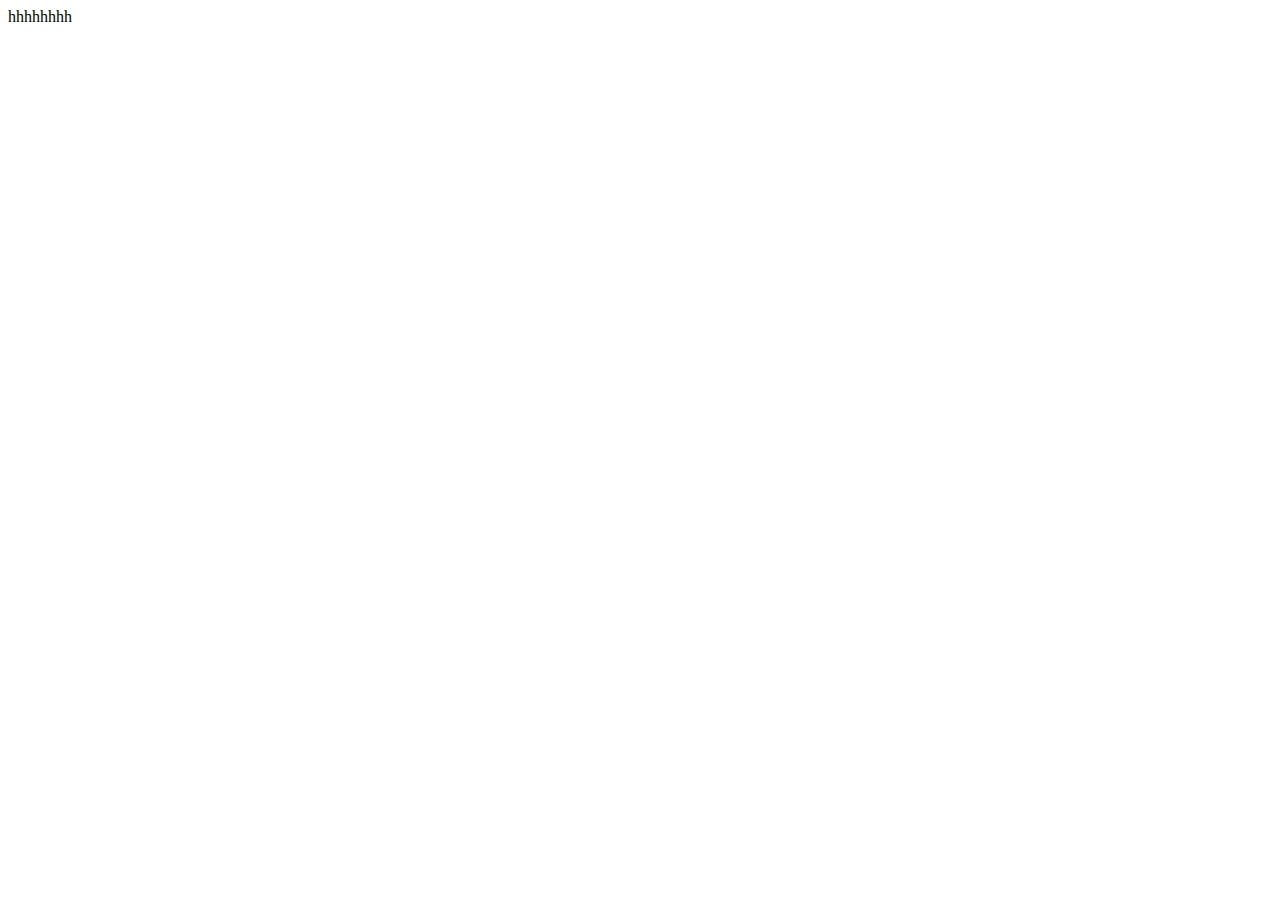
==== home/index.html @ 5e412d01 "login部分完成" ====
<!DOCTYPE html>
<html lang="en">

<head>
    <meta charset="UTF-8">
    <meta name="viewport" content="width=device-width, initial-scale=1.0">
    <title>主页面</title>
</head>

<body>
    hhhhhhhh
</body>

</html>
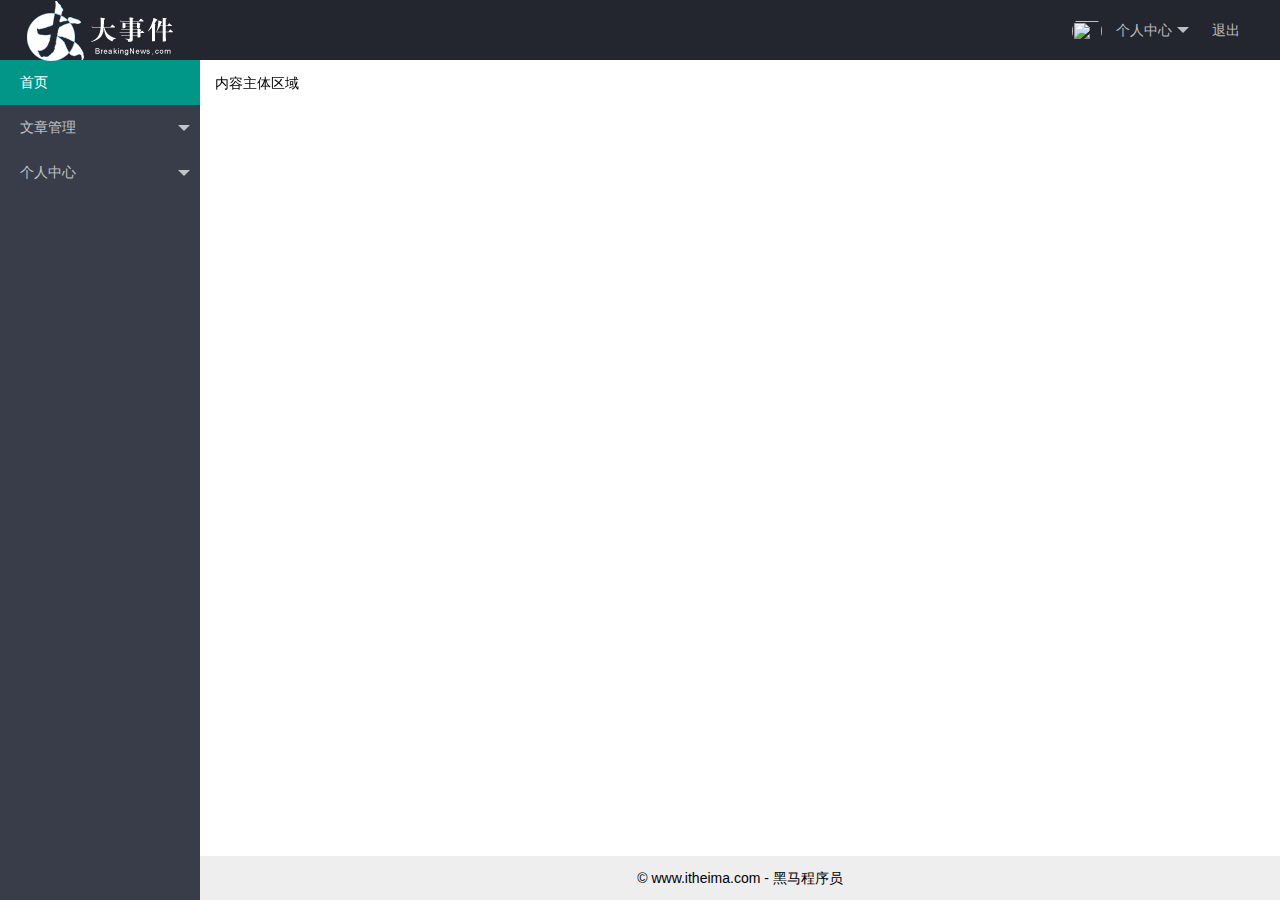
==== commit 9f8eaae3: "index部分完成一半" ====
--- a/home/index.html
+++ b/home/index.html
@@ -1,14 +1,79 @@
 <!DOCTYPE html>
-<html lang="en">
+<html>
 
 <head>
-    <meta charset="UTF-8">
-    <meta name="viewport" content="width=device-width, initial-scale=1.0">
-    <title>主页面</title>
+    <meta charset="utf-8">
+    <meta name="viewport" content="width=device-width, initial-scale=1, maximum-scale=1">
+    <title>主页</title>
+    <link rel="stylesheet" href="/assets/lib/layui/css/layui.css">
+    <link rel="stylesheet" href="/assets/css/index.css">
 </head>
 
-<body>
-    hhhhhhhh
+<body class="layui-layout-body">
+    <div class="layui-layout layui-layout-admin">
+        <div class="layui-header">
+            <div class="layui-logo">
+                <img src="/assets/images/logo.png">
+            </div>
+            <!-- 头部区域（可配合layui已有的水平导航） -->
+            <ul class="layui-nav layui-layout-right">
+                <li class="layui-nav-item">
+                    <a href="javascript:;">
+                        <img src="http://t.cn/RCzsdCq" class="layui-nav-img"> 个人中心
+                    </a>
+                    <dl class="layui-nav-child">
+                        <dd><a href="">基本资料</a></dd>
+                        <dd><a href="">更换头像</a></dd>
+                        <dd><a href="">重置密码</a></dd>
+                    </dl>
+                </li>
+                <li class="layui-nav-item"><a href="">退出</a></li>
+            </ul>
+        </div>
+
+        <div class="layui-side layui-bg-black">
+            <div class="layui-side-scroll">
+                <!-- 左侧导航区域（可配合layui已有的垂直导航） -->
+                <ul class="layui-nav layui-nav-tree" lay-filter="test" lay-shrink="all">
+                    <li class="layui-nav-item layui-this"><a href="javascript:;">首页</a></li>
+                    <li class="layui-nav-item">
+                        <a class="" href="javascript:;">文章管理</a>
+                        <dl class="layui-nav-child">
+                            <dd><a href="javascript:;">文章类别</a></dd>
+                            <dd><a href="javascript:;">文章列表</a></dd>
+                            <dd><a href="javascript:;">发表文章</a></dd>
+                        </dl>
+                    </li>
+                    <li class="layui-nav-item">
+                        <a href="javascript:;">个人中心</a>
+                        <dl class="layui-nav-child">
+                            <dd><a href="javascript:;">基本资料</a></dd>
+                            <dd><a href="javascript:;">更换头像</a></dd>
+                            <dd><a href="javascript:;">重置密码</a></dd>
+                        </dl>
+                    </li>
+                </ul>
+            </div>
+        </div>
+
+        <div class="layui-body">
+            <!-- 内容主体区域 -->
+            <div style="padding: 15px;">内容主体区域</div>
+        </div>
+
+        <div class="layui-footer textCenter">
+            <!-- 底部固定区域 -->
+            © www.itheima.com - 黑马程序员
+        </div>
+    </div>
+    <script src="/assets/lib/layui/layui.all.js"></script>
+    <script>
+        //JavaScript代码区域
+        layui.use('element', function() {
+            var element = layui.element;
+
+        });
+    </script>
 </body>
 
 </html>--- a/assets/lib/layui/css/layui.css
+++ b/assets/lib/layui/css/layui.css
@@ -0,0 +1,2 @@
+/** layui-v2.5.6 MIT License By https://www.layui.com */
+ .layui-inline,img{display:inline-block;vertical-align:middle}h1,h2,h3,h4,h5,h6{font-weight:400}.layui-edge,.layui-header,.layui-inline,.layui-main{position:relative}.layui-body,.layui-edge,.layui-elip{overflow:hidden}.layui-btn,.layui-edge,.layui-inline,img{vertical-align:middle}.layui-btn,.layui-disabled,.layui-icon,.layui-unselect{-moz-user-select:none;-webkit-user-select:none;-ms-user-select:none}.layui-elip,.layui-form-checkbox span,.layui-form-pane .layui-form-label{text-overflow:ellipsis;white-space:nowrap}.layui-breadcrumb,.layui-tree-btnGroup{visibility:hidden}blockquote,body,button,dd,div,dl,dt,form,h1,h2,h3,h4,h5,h6,input,li,ol,p,pre,td,textarea,th,ul{margin:0;padding:0;-webkit-tap-highlight-color:rgba(0,0,0,0)}a:active,a:hover{outline:0}img{border:none}li{list-style:none}table{border-collapse:collapse;border-spacing:0}h4,h5,h6{font-size:100%}button,input,optgroup,option,select,textarea{font-family:inherit;font-size:inherit;font-style:inherit;font-weight:inherit;outline:0}pre{white-space:pre-wrap;white-space:-moz-pre-wrap;white-space:-pre-wrap;white-space:-o-pre-wrap;word-wrap:break-word}body{line-height:24px;font:14px Helvetica Neue,Helvetica,PingFang SC,Tahoma,Arial,sans-serif}hr{height:1px;margin:10px 0;border:0;clear:both}a{color:#333;text-decoration:none}a:hover{color:#777}a cite{font-style:normal;*cursor:pointer}.layui-border-box,.layui-border-box *{box-sizing:border-box}.layui-box,.layui-box *{box-sizing:content-box}.layui-clear{clear:both;*zoom:1}.layui-clear:after{content:'\20';clear:both;*zoom:1;display:block;height:0}.layui-inline{*display:inline;*zoom:1}.layui-edge{display:inline-block;width:0;height:0;border-width:6px;border-style:dashed;border-color:transparent}.layui-edge-top{top:-4px;border-bottom-color:#999;border-bottom-style:solid}.layui-edge-right{border-left-color:#999;border-left-style:solid}.layui-edge-bottom{top:2px;border-top-color:#999;border-top-style:solid}.layui-edge-left{border-right-color:#999;border-right-style:solid}.layui-disabled,.layui-disabled:hover{color:#d2d2d2!important;cursor:not-allowed!important}.layui-circle{border-radius:100%}.layui-show{display:block!important}.layui-hide{display:none!important}@font-face{font-family:layui-icon;src:url(../font/iconfont.eot?v=256);src:url(../font/iconfont.eot?v=256#iefix) format('embedded-opentype'),url(../font/iconfont.woff2?v=256) format('woff2'),url(../font/iconfont.woff?v=256) format('woff'),url(../font/iconfont.ttf?v=256) format('truetype'),url(../font/iconfont.svg?v=256#layui-icon) format('svg')}.layui-icon{font-family:layui-icon!important;font-size:16px;font-style:normal;-webkit-font-smoothing:antialiased;-moz-osx-font-smoothing:grayscale}.layui-icon-reply-fill:before{content:"\e611"}.layui-icon-set-fill:before{content:"\e614"}.layui-icon-menu-fill:before{content:"\e60f"}.layui-icon-search:before{content:"\e615"}.layui-icon-share:before{content:"\e641"}.layui-icon-set-sm:before{content:"\e620"}.layui-icon-engine:before{content:"\e628"}.layui-icon-close:before{content:"\1006"}.layui-icon-close-fill:before{content:"\1007"}.layui-icon-chart-screen:before{content:"\e629"}.layui-icon-star:before{content:"\e600"}.layui-icon-circle-dot:before{content:"\e617"}.layui-icon-chat:before{content:"\e606"}.layui-icon-release:before{content:"\e609"}.layui-icon-list:before{content:"\e60a"}.layui-icon-chart:before{content:"\e62c"}.layui-icon-ok-circle:before{content:"\1005"}.layui-icon-layim-theme:before{content:"\e61b"}.layui-icon-table:before{content:"\e62d"}.layui-icon-right:before{content:"\e602"}.layui-icon-left:before{content:"\e603"}.layui-icon-cart-simple:before{content:"\e698"}.layui-icon-face-cry:before{content:"\e69c"}.layui-icon-face-smile:before{content:"\e6af"}.layui-icon-survey:before{content:"\e6b2"}.layui-icon-tree:before{content:"\e62e"}.layui-icon-ie:before{content:"\e7bb"}.layui-icon-upload-circle:before{content:"\e62f"}.layui-icon-add-circle:before{content:"\e61f"}.layui-icon-download-circle:before{content:"\e601"}.layui-icon-templeate-1:before{content:"\e630"}.layui-icon-util:before{content:"\e631"}.layui-icon-face-surprised:before{content:"\e664"}.layui-icon-edit:before{content:"\e642"}.layui-icon-speaker:before{content:"\e645"}.layui-icon-down:before{content:"\e61a"}.layui-icon-file:before{content:"\e621"}.layui-icon-layouts:before{content:"\e632"}.layui-icon-rate-half:before{content:"\e6c9"}.layui-icon-add-circle-fine:before{content:"\e608"}.layui-icon-prev-circle:before{content:"\e633"}.layui-icon-read:before{content:"\e705"}.layui-icon-404:before{content:"\e61c"}.layui-icon-carousel:before{content:"\e634"}.layui-icon-help:before{content:"\e607"}.layui-icon-code-circle:before{content:"\e635"}.layui-icon-windows:before{content:"\e67f"}.layui-icon-water:before{content:"\e636"}.layui-icon-username:before{content:"\e66f"}.layui-icon-find-fill:before{content:"\e670"}.layui-icon-about:before{content:"\e60b"}.layui-icon-location:before{content:"\e715"}.layui-icon-up:before{content:"\e619"}.layui-icon-pause:before{content:"\e651"}.layui-icon-date:before{content:"\e637"}.layui-icon-layim-uploadfile:before{content:"\e61d"}.layui-icon-delete:before{content:"\e640"}.layui-icon-play:before{content:"\e652"}.layui-icon-top:before{content:"\e604"}.layui-icon-firefox:before{content:"\e686"}.layui-icon-friends:before{content:"\e612"}.layui-icon-refresh-3:before{content:"\e9aa"}.layui-icon-ok:before{content:"\e605"}.layui-icon-layer:before{content:"\e638"}.layui-icon-face-smile-fine:before{content:"\e60c"}.layui-icon-dollar:before{content:"\e659"}.layui-icon-group:before{content:"\e613"}.layui-icon-layim-download:before{content:"\e61e"}.layui-icon-picture-fine:before{content:"\e60d"}.layui-icon-link:before{content:"\e64c"}.layui-icon-diamond:before{content:"\e735"}.layui-icon-log:before{content:"\e60e"}.layui-icon-key:before{content:"\e683"}.layui-icon-rate-solid:before{content:"\e67a"}.layui-icon-fonts-del:before{content:"\e64f"}.layui-icon-unlink:before{content:"\e64d"}.layui-icon-fonts-clear:before{content:"\e639"}.layui-icon-triangle-r:before{content:"\e623"}.layui-icon-circle:before{content:"\e63f"}.layui-icon-radio:before{content:"\e643"}.layui-icon-align-center:before{content:"\e647"}.layui-icon-align-right:before{content:"\e648"}.layui-icon-align-left:before{content:"\e649"}.layui-icon-loading-1:before{content:"\e63e"}.layui-icon-return:before{content:"\e65c"}.layui-icon-fonts-strong:before{content:"\e62b"}.layui-icon-upload:before{content:"\e67c"}.layui-icon-dialogue:before{content:"\e63a"}.layui-icon-video:before{content:"\e6ed"}.layui-icon-headset:before{content:"\e6fc"}.layui-icon-cellphone-fine:before{content:"\e63b"}.layui-icon-add-1:before{content:"\e654"}.layui-icon-face-smile-b:before{content:"\e650"}.layui-icon-fonts-html:before{content:"\e64b"}.layui-icon-screen-full:before{content:"\e622"}.layui-icon-form:before{content:"\e63c"}.layui-icon-cart:before{content:"\e657"}.layui-icon-camera-fill:before{content:"\e65d"}.layui-icon-tabs:before{content:"\e62a"}.layui-icon-heart-fill:before{content:"\e68f"}.layui-icon-fonts-code:before{content:"\e64e"}.layui-icon-ios:before{content:"\e680"}.layui-icon-at:before{content:"\e687"}.layui-icon-fire:before{content:"\e756"}.layui-icon-set:before{content:"\e716"}.layui-icon-fonts-u:before{content:"\e646"}.layui-icon-triangle-d:before{content:"\e625"}.layui-icon-tips:before{content:"\e702"}.layui-icon-picture:before{content:"\e64a"}.layui-icon-more-vertical:before{content:"\e671"}.layui-icon-bluetooth:before{content:"\e689"}.layui-icon-flag:before{content:"\e66c"}.layui-icon-loading:before{content:"\e63d"}.layui-icon-fonts-i:before{content:"\e644"}.layui-icon-refresh-1:before{content:"\e666"}.layui-icon-rmb:before{content:"\e65e"}.layui-icon-addition:before{content:"\e624"}.layui-icon-home:before{content:"\e68e"}.layui-icon-time:before{content:"\e68d"}.layui-icon-user:before{content:"\e770"}.layui-icon-notice:before{content:"\e667"}.layui-icon-chrome:before{content:"\e68a"}.layui-icon-edge:before{content:"\e68b"}.layui-icon-login-weibo:before{content:"\e675"}.layui-icon-voice:before{content:"\e688"}.layui-icon-upload-drag:before{content:"\e681"}.layui-icon-login-qq:before{content:"\e676"}.layui-icon-snowflake:before{content:"\e6b1"}.layui-icon-heart:before{content:"\e68c"}.layui-icon-logout:before{content:"\e682"}.layui-icon-file-b:before{content:"\e655"}.layui-icon-template:before{content:"\e663"}.layui-icon-transfer:before{content:"\e691"}.layui-icon-auz:before{content:"\e672"}.layui-icon-console:before{content:"\e665"}.layui-icon-app:before{content:"\e653"}.layui-icon-prev:before{content:"\e65a"}.layui-icon-website:before{content:"\e7ae"}.layui-icon-next:before{content:"\e65b"}.layui-icon-component:before{content:"\e857"}.layui-icon-android:before{content:"\e684"}.layui-icon-more:before{content:"\e65f"}.layui-icon-login-wechat:before{content:"\e677"}.layui-icon-shrink-right:before{content:"\e668"}.layui-icon-spread-left:before{content:"\e66b"}.layui-icon-camera:before{content:"\e660"}.layui-icon-note:before{content:"\e66e"}.layui-icon-refresh:before{content:"\e669"}.layui-icon-female:before{content:"\e661"}.layui-icon-male:before{content:"\e662"}.layui-icon-screen-restore:before{content:"\e758"}.layui-icon-password:before{content:"\e673"}.layui-icon-senior:before{content:"\e674"}.layui-icon-theme:before{content:"\e66a"}.layui-icon-tread:before{content:"\e6c5"}.layui-icon-praise:before{content:"\e6c6"}.layui-icon-star-fill:before{content:"\e658"}.layui-icon-rate:before{content:"\e67b"}.layui-icon-template-1:before{content:"\e656"}.layui-icon-vercode:before{content:"\e679"}.layui-icon-service:before{content:"\e626"}.layui-icon-cellphone:before{content:"\e678"}.layui-icon-print:before{content:"\e66d"}.layui-icon-cols:before{content:"\e610"}.layui-icon-wifi:before{content:"\e7e0"}.layui-icon-export:before{content:"\e67d"}.layui-icon-rss:before{content:"\e808"}.layui-icon-slider:before{content:"\e714"}.layui-icon-email:before{content:"\e618"}.layui-icon-subtraction:before{content:"\e67e"}.layui-icon-mike:before{content:"\e6dc"}.layui-icon-light:before{content:"\e748"}.layui-icon-gift:before{content:"\e627"}.layui-icon-mute:before{content:"\e685"}.layui-icon-reduce-circle:before{content:"\e616"}.layui-icon-music:before{content:"\e690"}.layui-main{width:1140px;margin:0 auto}.layui-header{z-index:1000;height:60px}.layui-header a:hover{transition:all .5s;-webkit-transition:all .5s}.layui-side{position:fixed;left:0;top:0;bottom:0;z-index:999;width:200px;overflow-x:hidden}.layui-side-scroll{position:relative;width:220px;height:100%;overflow-x:hidden}.layui-body{position:absolute;left:200px;right:0;top:0;bottom:0;z-index:998;width:auto;overflow-y:auto;box-sizing:border-box}.layui-layout-body{overflow:hidden}.layui-layout-admin .layui-header{background-color:#23262E}.layui-layout-admin .layui-side{top:60px;width:200px;overflow-x:hidden}.layui-layout-admin .layui-body{position:fixed;top:60px;bottom:44px}.layui-layout-admin .layui-main{width:auto;margin:0 15px}.layui-layout-admin .layui-footer{position:fixed;left:200px;right:0;bottom:0;height:44px;line-height:44px;padding:0 15px;background-color:#eee}.layui-layout-admin .layui-logo{position:absolute;left:0;top:0;width:200px;height:100%;line-height:60px;text-align:center;color:#009688;font-size:16px}.layui-layout-admin .layui-header .layui-nav{background:0 0}.layui-layout-left{position:absolute!important;left:200px;top:0}.layui-layout-right{position:absolute!important;right:0;top:0}.layui-container{position:relative;margin:0 auto;padding:0 15px;box-sizing:border-box}.layui-fluid{position:relative;margin:0 auto;padding:0 15px}.layui-row:after,.layui-row:before{content:'';display:block;clear:both}.layui-col-lg1,.layui-col-lg10,.layui-col-lg11,.layui-col-lg12,.layui-col-lg2,.layui-col-lg3,.layui-col-lg4,.layui-col-lg5,.layui-col-lg6,.layui-col-lg7,.layui-col-lg8,.layui-col-lg9,.layui-col-md1,.layui-col-md10,.layui-col-md11,.layui-col-md12,.layui-col-md2,.layui-col-md3,.layui-col-md4,.layui-col-md5,.layui-col-md6,.layui-col-md7,.layui-col-md8,.layui-col-md9,.layui-col-sm1,.layui-col-sm10,.layui-col-sm11,.layui-col-sm12,.layui-col-sm2,.layui-col-sm3,.layui-col-sm4,.layui-col-sm5,.layui-col-sm6,.layui-col-sm7,.layui-col-sm8,.layui-col-sm9,.layui-col-xs1,.layui-col-xs10,.layui-col-xs11,.layui-col-xs12,.layui-col-xs2,.layui-col-xs3,.layui-col-xs4,.layui-col-xs5,.layui-col-xs6,.layui-col-xs7,.layui-col-xs8,.layui-col-xs9{position:relative;display:block;box-sizing:border-box}.layui-col-xs1,.layui-col-xs10,.layui-col-xs11,.layui-col-xs12,.layui-col-xs2,.layui-col-xs3,.layui-col-xs4,.layui-col-xs5,.layui-col-xs6,.layui-col-xs7,.layui-col-xs8,.layui-col-xs9{float:left}.layui-col-xs1{width:8.33333333%}.layui-col-xs2{width:16.66666667%}.layui-col-xs3{width:25%}.layui-col-xs4{width:33.33333333%}.layui-col-xs5{width:41.66666667%}.layui-col-xs6{width:50%}.layui-col-xs7{width:58.33333333%}.layui-col-xs8{width:66.66666667%}.layui-col-xs9{width:75%}.layui-col-xs10{width:83.33333333%}.layui-col-xs11{width:91.66666667%}.layui-col-xs12{width:100%}.layui-col-xs-offset1{margin-left:8.33333333%}.layui-col-xs-offset2{margin-left:16.66666667%}.layui-col-xs-offset3{margin-left:25%}.layui-col-xs-offset4{margin-left:33.33333333%}.layui-col-xs-offset5{margin-left:41.66666667%}.layui-col-xs-offset6{margin-left:50%}.layui-col-xs-offset7{margin-left:58.33333333%}.layui-col-xs-offset8{margin-left:66.66666667%}.layui-col-xs-offset9{margin-left:75%}.layui-col-xs-offset10{margin-left:83.33333333%}.layui-col-xs-offset11{margin-left:91.66666667%}.layui-col-xs-offset12{margin-left:100%}@media screen and (max-width:768px){.layui-hide-xs{display:none!important}.layui-show-xs-block{display:block!important}.layui-show-xs-inline{display:inline!important}.layui-show-xs-inline-block{display:inline-block!important}}@media screen and (min-width:768px){.layui-container{width:750px}.layui-hide-sm{display:none!important}.layui-show-sm-block{display:block!important}.layui-show-sm-inline{display:inline!important}.layui-show-sm-inline-block{display:inline-block!important}.layui-col-sm1,.layui-col-sm10,.layui-col-sm11,.layui-col-sm12,.layui-col-sm2,.layui-col-sm3,.layui-col-sm4,.layui-col-sm5,.layui-col-sm6,.layui-col-sm7,.layui-col-sm8,.layui-col-sm9{float:left}.layui-col-sm1{width:8.33333333%}.layui-col-sm2{width:16.66666667%}.layui-col-sm3{width:25%}.layui-col-sm4{width:33.33333333%}.layui-col-sm5{width:41.66666667%}.layui-col-sm6{width:50%}.layui-col-sm7{width:58.33333333%}.layui-col-sm8{width:66.66666667%}.layui-col-sm9{width:75%}.layui-col-sm10{width:83.33333333%}.layui-col-sm11{width:91.66666667%}.layui-col-sm12{width:100%}.layui-col-sm-offset1{margin-left:8.33333333%}.layui-col-sm-offset2{margin-left:16.66666667%}.layui-col-sm-offset3{margin-left:25%}.layui-col-sm-offset4{margin-left:33.33333333%}.layui-col-sm-offset5{margin-left:41.66666667%}.layui-col-sm-offset6{margin-left:50%}.layui-col-sm-offset7{margin-left:58.33333333%}.layui-col-sm-offset8{margin-left:66.66666667%}.layui-col-sm-offset9{margin-left:75%}.layui-col-sm-offset10{margin-left:83.33333333%}.layui-col-sm-offset11{margin-left:91.66666667%}.layui-col-sm-offset12{margin-left:100%}}@media screen and (min-width:992px){.layui-container{width:970px}.layui-hide-md{display:none!important}.layui-show-md-block{display:block!important}.layui-show-md-inline{display:inline!important}.layui-show-md-inline-block{display:inline-block!important}.layui-col-md1,.layui-col-md10,.layui-col-md11,.layui-col-md12,.layui-col-md2,.layui-col-md3,.layui-col-md4,.layui-col-md5,.layui-col-md6,.layui-col-md7,.layui-col-md8,.layui-col-md9{float:left}.layui-col-md1{width:8.33333333%}.layui-col-md2{width:16.66666667%}.layui-col-md3{width:25%}.layui-col-md4{width:33.33333333%}.layui-col-md5{width:41.66666667%}.layui-col-md6{width:50%}.layui-col-md7{width:58.33333333%}.layui-col-md8{width:66.66666667%}.layui-col-md9{width:75%}.layui-col-md10{width:83.33333333%}.layui-col-md11{width:91.66666667%}.layui-col-md12{width:100%}.layui-col-md-offset1{margin-left:8.33333333%}.layui-col-md-offset2{margin-left:16.66666667%}.layui-col-md-offset3{margin-left:25%}.layui-col-md-offset4{margin-left:33.33333333%}.layui-col-md-offset5{margin-left:41.66666667%}.layui-col-md-offset6{margin-left:50%}.layui-col-md-offset7{margin-left:58.33333333%}.layui-col-md-offset8{margin-left:66.66666667%}.layui-col-md-offset9{margin-left:75%}.layui-col-md-offset10{margin-left:83.33333333%}.layui-col-md-offset11{margin-left:91.66666667%}.layui-col-md-offset12{margin-left:100%}}@media screen and (min-width:1200px){.layui-container{width:1170px}.layui-hide-lg{display:none!important}.layui-show-lg-block{display:block!important}.layui-show-lg-inline{display:inline!important}.layui-show-lg-inline-block{display:inline-block!important}.layui-col-lg1,.layui-col-lg10,.layui-col-lg11,.layui-col-lg12,.layui-col-lg2,.layui-col-lg3,.layui-col-lg4,.layui-col-lg5,.layui-col-lg6,.layui-col-lg7,.layui-col-lg8,.layui-col-lg9{float:left}.layui-col-lg1{width:8.33333333%}.layui-col-lg2{width:16.66666667%}.layui-col-lg3{width:25%}.layui-col-lg4{width:33.33333333%}.layui-col-lg5{width:41.66666667%}.layui-col-lg6{width:50%}.layui-col-lg7{width:58.33333333%}.layui-col-lg8{width:66.66666667%}.layui-col-lg9{width:75%}.layui-col-lg10{width:83.33333333%}.layui-col-lg11{width:91.66666667%}.layui-col-lg12{width:100%}.layui-col-lg-offset1{margin-left:8.33333333%}.layui-col-lg-offset2{margin-left:16.66666667%}.layui-col-lg-offset3{margin-left:25%}.layui-col-lg-offset4{margin-left:33.33333333%}.layui-col-lg-offset5{margin-left:41.66666667%}.layui-col-lg-offset6{margin-left:50%}.layui-col-lg-offset7{margin-left:58.33333333%}.layui-col-lg-offset8{margin-left:66.66666667%}.layui-col-lg-offset9{margin-left:75%}.layui-col-lg-offset10{margin-left:83.33333333%}.layui-col-lg-offset11{margin-left:91.66666667%}.layui-col-lg-offset12{margin-left:100%}}.layui-col-space1{margin:-.5px}.layui-col-space1>*{padding:.5px}.layui-col-space2{margin:-1px}.layui-col-space2>*{padding:1px}.layui-col-space4{margin:-2px}.layui-col-space4>*{padding:2px}.layui-col-space5{margin:-2.5px}.layui-col-space5>*{padding:2.5px}.layui-col-space6{margin:-3px}.layui-col-space6>*{padding:3px}.layui-col-space8{margin:-4px}.layui-col-space8>*{padding:4px}.layui-col-space10{margin:-5px}.layui-col-space10>*{padding:5px}.layui-col-space12{margin:-6px}.layui-col-space12>*{padding:6px}.layui-col-space14{margin:-7px}.layui-col-space14>*{padding:7px}.layui-col-space15{margin:-7.5px}.layui-col-space15>*{padding:7.5px}.layui-col-space16{margin:-8px}.layui-col-space16>*{padding:8px}.layui-col-space18{margin:-9px}.layui-col-space18>*{padding:9px}.layui-col-space20{margin:-10px}.layui-col-space20>*{padding:10px}.layui-col-space22{margin:-11px}.layui-col-space22>*{padding:11px}.layui-col-space24{margin:-12px}.layui-col-space24>*{padding:12px}.layui-col-space25{margin:-12.5px}.layui-col-space25>*{padding:12.5px}.layui-col-space26{margin:-13px}.layui-col-space26>*{padding:13px}.layui-col-space28{margin:-14px}.layui-col-space28>*{padding:14px}.layui-col-space30{margin:-15px}.layui-col-space30>*{padding:15px}.layui-btn,.layui-input,.layui-select,.layui-textarea,.layui-upload-button{outline:0;-webkit-appearance:none;transition:all .3s;-webkit-transition:all .3s;box-sizing:border-box}.layui-elem-quote{margin-bottom:10px;padding:15px;line-height:22px;border-left:5px solid #009688;border-radius:0 2px 2px 0;background-color:#f2f2f2}.layui-quote-nm{border-style:solid;border-width:1px 1px 1px 5px;background:0 0}.layui-elem-field{margin-bottom:10px;padding:0;border-width:1px;border-style:solid}.layui-elem-field legend{margin-left:20px;padding:0 10px;font-size:20px;font-weight:300}.layui-field-title{margin:10px 0 20px;border-width:1px 0 0}.layui-field-box{padding:10px 15px}.layui-field-title .layui-field-box{padding:10px 0}.layui-progress{position:relative;height:6px;border-radius:20px;background-color:#e2e2e2}.layui-progress-bar{position:absolute;left:0;top:0;width:0;max-width:100%;height:6px;border-radius:20px;text-align:right;background-color:#5FB878;transition:all .3s;-webkit-transition:all .3s}.layui-progress-big,.layui-progress-big .layui-progress-bar{height:18px;line-height:18px}.layui-progress-text{position:relative;top:-20px;line-height:18px;font-size:12px;color:#666}.layui-progress-big .layui-progress-text{position:static;padding:0 10px;color:#fff}.layui-collapse{border-width:1px;border-style:solid;border-radius:2px}.layui-colla-content,.layui-colla-item{border-top-width:1px;border-top-style:solid}.layui-colla-item:first-child{border-top:none}.layui-colla-title{position:relative;height:42px;line-height:42px;padding:0 15px 0 35px;color:#333;background-color:#f2f2f2;cursor:pointer;font-size:14px;overflow:hidden}.layui-colla-content{display:none;padding:10px 15px;line-height:22px;color:#666}.layui-colla-icon{position:absolute;left:15px;top:0;font-size:14px}.layui-card{margin-bottom:15px;border-radius:2px;background-color:#fff;box-shadow:0 1px 2px 0 rgba(0,0,0,.05)}.layui-card:last-child{margin-bottom:0}.layui-card-header{position:relative;height:42px;line-height:42px;padding:0 15px;border-bottom:1px solid #f6f6f6;color:#333;border-radius:2px 2px 0 0;font-size:14px}.layui-bg-black,.layui-bg-blue,.layui-bg-cyan,.layui-bg-green,.layui-bg-orange,.layui-bg-red{color:#fff!important}.layui-card-body{position:relative;padding:10px 15px;line-height:24px}.layui-card-body[pad15]{padding:15px}.layui-card-body[pad20]{padding:20px}.layui-card-body .layui-table{margin:5px 0}.layui-card .layui-tab{margin:0}.layui-panel-window{position:relative;padding:15px;border-radius:0;border-top:5px solid #E6E6E6;background-color:#fff}.layui-auxiliar-moving{position:fixed;left:0;right:0;top:0;bottom:0;width:100%;height:100%;background:0 0;z-index:9999999999}.layui-form-label,.layui-form-mid,.layui-form-select,.layui-input-block,.layui-input-inline,.layui-textarea{position:relative}.layui-bg-red{background-color:#FF5722!important}.layui-bg-orange{background-color:#FFB800!important}.layui-bg-green{background-color:#009688!important}.layui-bg-cyan{background-color:#2F4056!important}.layui-bg-blue{background-color:#1E9FFF!important}.layui-bg-black{background-color:#393D49!important}.layui-bg-gray{background-color:#eee!important;color:#666!important}.layui-badge-rim,.layui-colla-content,.layui-colla-item,.layui-collapse,.layui-elem-field,.layui-form-pane .layui-form-item[pane],.layui-form-pane .layui-form-label,.layui-input,.layui-layedit,.layui-layedit-tool,.layui-quote-nm,.layui-select,.layui-tab-bar,.layui-tab-card,.layui-tab-title,.layui-tab-title .layui-this:after,.layui-textarea{border-color:#e6e6e6}.layui-timeline-item:before,hr{background-color:#e6e6e6}.layui-text{line-height:22px;font-size:14px;color:#666}.layui-text h1,.layui-text h2,.layui-text h3{font-weight:500;color:#333}.layui-text h1{font-size:30px}.layui-text h2{font-size:24px}.layui-text h3{font-size:18px}.layui-text a:not(.layui-btn){color:#01AAED}.layui-text a:not(.layui-btn):hover{text-decoration:underline}.layui-text ul{padding:5px 0 5px 15px}.layui-text ul li{margin-top:5px;list-style-type:disc}.layui-text em,.layui-word-aux{color:#999!important;padding:0 5px!important}.layui-btn{display:inline-block;height:38px;line-height:38px;padding:0 18px;background-color:#009688;color:#fff;white-space:nowrap;text-align:center;font-size:14px;border:none;border-radius:2px;cursor:pointer}.layui-btn:hover{opacity:.8;filter:alpha(opacity=80);color:#fff}.layui-btn:active{opacity:1;filter:alpha(opacity=100)}.layui-btn+.layui-btn{margin-left:10px}.layui-btn-container{font-size:0}.layui-btn-container .layui-btn{margin-right:10px;margin-bottom:10px}.layui-btn-container .layui-btn+.layui-btn{margin-left:0}.layui-table .layui-btn-container .layui-btn{margin-bottom:9px}.layui-btn-radius{border-radius:100px}.layui-btn .layui-icon{margin-right:3px;font-size:18px;vertical-align:bottom;vertical-align:middle\9}.layui-btn-primary{border:1px solid #C9C9C9;background-color:#fff;color:#555}.layui-btn-primary:hover{border-color:#009688;color:#333}.layui-btn-normal{background-color:#1E9FFF}.layui-btn-warm{background-color:#FFB800}.layui-btn-danger{background-color:#FF5722}.layui-btn-checked{background-color:#5FB878}.layui-btn-disabled,.layui-btn-disabled:active,.layui-btn-disabled:hover{border:1px solid #e6e6e6;background-color:#FBFBFB;color:#C9C9C9;cursor:not-allowed;opacity:1}.layui-btn-lg{height:44px;line-height:44px;padding:0 25px;font-size:16px}.layui-btn-sm{height:30px;line-height:30px;padding:0 10px;font-size:12px}.layui-btn-sm i{font-size:16px!important}.layui-btn-xs{height:22px;line-height:22px;padding:0 5px;font-size:12px}.layui-btn-xs i{font-size:14px!important}.layui-btn-group{display:inline-block;vertical-align:middle;font-size:0}.layui-btn-group .layui-btn{margin-left:0!important;margin-right:0!important;border-left:1px solid rgba(255,255,255,.5);border-radius:0}.layui-btn-group .layui-btn-primary{border-left:none}.layui-btn-group .layui-btn-primary:hover{border-color:#C9C9C9;color:#009688}.layui-btn-group .layui-btn:first-child{border-left:none;border-radius:2px 0 0 2px}.layui-btn-group .layui-btn-primary:first-child{border-left:1px solid #c9c9c9}.layui-btn-group .layui-btn:last-child{border-radius:0 2px 2px 0}.layui-btn-group .layui-btn+.layui-btn{margin-left:0}.layui-btn-group+.layui-btn-group{margin-left:10px}.layui-btn-fluid{width:100%}.layui-input,.layui-select,.layui-textarea{height:38px;line-height:1.3;line-height:38px\9;border-width:1px;border-style:solid;background-color:#fff;border-radius:2px}.layui-input::-webkit-input-placeholder,.layui-select::-webkit-input-placeholder,.layui-textarea::-webkit-input-placeholder{line-height:1.3}.layui-input,.layui-textarea{display:block;width:100%;padding-left:10px}.layui-input:hover,.layui-textarea:hover{border-color:#D2D2D2!important}.layui-input:focus,.layui-textarea:focus{border-color:#C9C9C9!important}.layui-textarea{min-height:100px;height:auto;line-height:20px;padding:6px 10px;resize:vertical}.layui-select{padding:0 10px}.layui-form input[type=checkbox],.layui-form input[type=radio],.layui-form select{display:none}.layui-form [lay-ignore]{display:initial}.layui-form-item{margin-bottom:15px;clear:both;*zoom:1}.layui-form-item:after{content:'\20';clear:both;*zoom:1;display:block;height:0}.layui-form-label{float:left;display:block;padding:9px 15px;width:80px;font-weight:400;line-height:20px;text-align:right}.layui-form-label-col{display:block;float:none;padding:9px 0;line-height:20px;text-align:left}.layui-form-item .layui-inline{margin-bottom:5px;margin-right:10px}.layui-input-block{margin-left:110px;min-height:36px}.layui-input-inline{display:inline-block;vertical-align:middle}.layui-form-item .layui-input-inline{float:left;width:190px;margin-right:10px}.layui-form-text .layui-input-inline{width:auto}.layui-form-mid{float:left;display:block;padding:9px 0!important;line-height:20px;margin-right:10px}.layui-form-danger+.layui-form-select .layui-input,.layui-form-danger:focus{border-color:#FF5722!important}.layui-form-select .layui-input{padding-right:30px;cursor:pointer}.layui-form-select .layui-edge{position:absolute;right:10px;top:50%;margin-top:-3px;cursor:pointer;border-width:6px;border-top-color:#c2c2c2;border-top-style:solid;transition:all .3s;-webkit-transition:all .3s}.layui-form-select dl{display:none;position:absolute;left:0;top:42px;padding:5px 0;z-index:899;min-width:100%;border:1px solid #d2d2d2;max-height:300px;overflow-y:auto;background-color:#fff;border-radius:2px;box-shadow:0 2px 4px rgba(0,0,0,.12);box-sizing:border-box}.layui-form-select dl dd,.layui-form-select dl dt{padding:0 10px;line-height:36px;white-space:nowrap;overflow:hidden;text-overflow:ellipsis}.layui-form-select dl dt{font-size:12px;color:#999}.layui-form-select dl dd{cursor:pointer}.layui-form-select dl dd:hover{background-color:#f2f2f2;-webkit-transition:.5s all;transition:.5s all}.layui-form-select .layui-select-group dd{padding-left:20px}.layui-form-select dl dd.layui-select-tips{padding-left:10px!important;color:#999}.layui-form-select dl dd.layui-this{background-color:#5FB878;color:#fff}.layui-form-checkbox,.layui-form-select dl dd.layui-disabled{background-color:#fff}.layui-form-selected dl{display:block}.layui-form-checkbox,.layui-form-checkbox *,.layui-form-switch{display:inline-block;vertical-align:middle}.layui-form-selected .layui-edge{margin-top:-9px;-webkit-transform:rotate(180deg);transform:rotate(180deg);margin-top:-3px\9}:root .layui-form-selected .layui-edge{margin-top:-9px\0/IE9}.layui-form-selectup dl{top:auto;bottom:42px}.layui-select-none{margin:5px 0;text-align:center;color:#999}.layui-select-disabled .layui-disabled{border-color:#eee!important}.layui-select-disabled .layui-edge{border-top-color:#d2d2d2}.layui-form-checkbox{position:relative;height:30px;line-height:30px;margin-right:10px;padding-right:30px;cursor:pointer;font-size:0;-webkit-transition:.1s linear;transition:.1s linear;box-sizing:border-box}.layui-form-checkbox span{padding:0 10px;height:100%;font-size:14px;border-radius:2px 0 0 2px;background-color:#d2d2d2;color:#fff;overflow:hidden}.layui-form-checkbox:hover span{background-color:#c2c2c2}.layui-form-checkbox i{position:absolute;right:0;top:0;width:30px;height:28px;border:1px solid #d2d2d2;border-left:none;border-radius:0 2px 2px 0;color:#fff;font-size:20px;text-align:center}.layui-form-checkbox:hover i{border-color:#c2c2c2;color:#c2c2c2}.layui-form-checked,.layui-form-checked:hover{border-color:#5FB878}.layui-form-checked span,.layui-form-checked:hover span{background-color:#5FB878}.layui-form-checked i,.layui-form-checked:hover i{color:#5FB878}.layui-form-item .layui-form-checkbox{margin-top:4px}.layui-form-checkbox[lay-skin=primary]{height:auto!important;line-height:normal!important;min-width:18px;min-height:18px;border:none!important;margin-right:0;padding-left:28px;padding-right:0;background:0 0}.layui-form-checkbox[lay-skin=primary] span{padding-left:0;padding-right:15px;line-height:18px;background:0 0;color:#666}.layui-form-checkbox[lay-skin=primary] i{right:auto;left:0;width:16px;height:16px;line-height:16px;border:1px solid #d2d2d2;font-size:12px;border-radius:2px;background-color:#fff;-webkit-transition:.1s linear;transition:.1s linear}.layui-form-checkbox[lay-skin=primary]:hover i{border-color:#5FB878;color:#fff}.layui-form-checked[lay-skin=primary] i{border-color:#5FB878!important;background-color:#5FB878;color:#fff}.layui-checkbox-disbaled[lay-skin=primary] span{background:0 0!important;color:#c2c2c2}.layui-checkbox-disbaled[lay-skin=primary]:hover i{border-color:#d2d2d2}.layui-form-item .layui-form-checkbox[lay-skin=primary]{margin-top:10px}.layui-form-switch{position:relative;height:22px;line-height:22px;min-width:35px;padding:0 5px;margin-top:8px;border:1px solid #d2d2d2;border-radius:20px;cursor:pointer;background-color:#fff;-webkit-transition:.1s linear;transition:.1s linear}.layui-form-switch i{position:absolute;left:5px;top:3px;width:16px;height:16px;border-radius:20px;background-color:#d2d2d2;-webkit-transition:.1s linear;transition:.1s linear}.layui-form-switch em{position:relative;top:0;width:25px;margin-left:21px;padding:0!important;text-align:center!important;color:#999!important;font-style:normal!important;font-size:12px}.layui-form-onswitch{border-color:#5FB878;background-color:#5FB878}.layui-checkbox-disbaled,.layui-checkbox-disbaled i{border-color:#e2e2e2!important}.layui-form-onswitch i{left:100%;margin-left:-21px;background-color:#fff}.layui-form-onswitch em{margin-left:5px;margin-right:21px;color:#fff!important}.layui-checkbox-disbaled span{background-color:#e2e2e2!important}.layui-checkbox-disbaled:hover i{color:#fff!important}[lay-radio]{display:none}.layui-form-radio,.layui-form-radio *{display:inline-block;vertical-align:middle}.layui-form-radio{line-height:28px;margin:6px 10px 0 0;padding-right:10px;cursor:pointer;font-size:0}.layui-form-radio *{font-size:14px}.layui-form-radio>i{margin-right:8px;font-size:22px;color:#c2c2c2}.layui-form-radio>i:hover,.layui-form-radioed>i{color:#5FB878}.layui-radio-disbaled>i{color:#e2e2e2!important}.layui-form-pane .layui-form-label{width:110px;padding:8px 15px;height:38px;line-height:20px;border-width:1px;border-style:solid;border-radius:2px 0 0 2px;text-align:center;background-color:#FBFBFB;overflow:hidden;box-sizing:border-box}.layui-form-pane .layui-input-inline{margin-left:-1px}.layui-form-pane .layui-input-block{margin-left:110px;left:-1px}.layui-form-pane .layui-input{border-radius:0 2px 2px 0}.layui-form-pane .layui-form-text .layui-form-label{float:none;width:100%;border-radius:2px;box-sizing:border-box;text-align:left}.layui-form-pane .layui-form-text .layui-input-inline{display:block;margin:0;top:-1px;clear:both}.layui-form-pane .layui-form-text .layui-input-block{margin:0;left:0;top:-1px}.layui-form-pane .layui-form-text .layui-textarea{min-height:100px;border-radius:0 0 2px 2px}.layui-form-pane .layui-form-checkbox{margin:4px 0 4px 10px}.layui-form-pane .layui-form-radio,.layui-form-pane .layui-form-switch{margin-top:6px;margin-left:10px}.layui-form-pane .layui-form-item[pane]{position:relative;border-width:1px;border-style:solid}.layui-form-pane .layui-form-item[pane] .layui-form-label{position:absolute;left:0;top:0;height:100%;border-width:0 1px 0 0}.layui-form-pane .layui-form-item[pane] .layui-input-inline{margin-left:110px}@media screen and (max-width:450px){.layui-form-item .layui-form-label{text-overflow:ellipsis;overflow:hidden;white-space:nowrap}.layui-form-item .layui-inline{display:block;margin-right:0;margin-bottom:20px;clear:both}.layui-form-item .layui-inline:after{content:'\20';clear:both;display:block;height:0}.layui-form-item .layui-input-inline{display:block;float:none;left:-3px;width:auto;margin:0 0 10px 112px}.layui-form-item .layui-input-inline+.layui-form-mid{margin-left:110px;top:-5px;padding:0}.layui-form-item .layui-form-checkbox{margin-right:5px;margin-bottom:5px}}.layui-layedit{border-width:1px;border-style:solid;border-radius:2px}.layui-layedit-tool{padding:3px 5px;border-bottom-width:1px;border-bottom-style:solid;font-size:0}.layedit-tool-fixed{position:fixed;top:0;border-top:1px solid #e2e2e2}.layui-layedit-tool .layedit-tool-mid,.layui-layedit-tool .layui-icon{display:inline-block;vertical-align:middle;text-align:center;font-size:14px}.layui-layedit-tool .layui-icon{position:relative;width:32px;height:30px;line-height:30px;margin:3px 5px;color:#777;cursor:pointer;border-radius:2px}.layui-layedit-tool .layui-icon:hover{color:#393D49}.layui-layedit-tool .layui-icon:active{color:#000}.layui-layedit-tool .layedit-tool-active{background-color:#e2e2e2;color:#000}.layui-layedit-tool .layui-disabled,.layui-layedit-tool .layui-disabled:hover{color:#d2d2d2;cursor:not-allowed}.layui-layedit-tool .layedit-tool-mid{width:1px;height:18px;margin:0 10px;background-color:#d2d2d2}.layedit-tool-html{width:50px!important;font-size:30px!important}.layedit-tool-b,.layedit-tool-code,.layedit-tool-help{font-size:16px!important}.layedit-tool-d,.layedit-tool-face,.layedit-tool-image,.layedit-tool-unlink{font-size:18px!important}.layedit-tool-image input{position:absolute;font-size:0;left:0;top:0;width:100%;height:100%;opacity:.01;filter:Alpha(opacity=1);cursor:pointer}.layui-layedit-iframe iframe{display:block;width:100%}#LAY_layedit_code{overflow:hidden}.layui-laypage{display:inline-block;*display:inline;*zoom:1;vertical-align:middle;margin:10px 0;font-size:0}.layui-laypage>a:first-child,.layui-laypage>a:first-child em{border-radius:2px 0 0 2px}.layui-laypage>a:last-child,.layui-laypage>a:last-child em{border-radius:0 2px 2px 0}.layui-laypage>:first-child{margin-left:0!important}.layui-laypage>:last-child{margin-right:0!important}.layui-laypage a,.layui-laypage button,.layui-laypage input,.layui-laypage select,.layui-laypage span{border:1px solid #e2e2e2}.layui-laypage a,.layui-laypage span{display:inline-block;*display:inline;*zoom:1;vertical-align:middle;padding:0 15px;height:28px;line-height:28px;margin:0 -1px 5px 0;background-color:#fff;color:#333;font-size:12px}.layui-flow-more a *,.layui-laypage input,.layui-table-view select[lay-ignore]{display:inline-block}.layui-laypage a:hover{color:#009688}.layui-laypage em{font-style:normal}.layui-laypage .layui-laypage-spr{color:#999;font-weight:700}.layui-laypage a{text-decoration:none}.layui-laypage .layui-laypage-curr{position:relative}.layui-laypage .layui-laypage-curr em{position:relative;color:#fff}.layui-laypage .layui-laypage-curr .layui-laypage-em{position:absolute;left:-1px;top:-1px;padding:1px;width:100%;height:100%;background-color:#009688}.layui-laypage-em{border-radius:2px}.layui-laypage-next em,.layui-laypage-prev em{font-family:Sim sun;font-size:16px}.layui-laypage .layui-laypage-count,.layui-laypage .layui-laypage-limits,.layui-laypage .layui-laypage-refresh,.layui-laypage .layui-laypage-skip{margin-left:10px;margin-right:10px;padding:0;border:none}.layui-laypage .layui-laypage-limits,.layui-laypage .layui-laypage-refresh{vertical-align:top}.layui-laypage .layui-laypage-refresh i{font-size:18px;cursor:pointer}.layui-laypage select{height:22px;padding:3px;border-radius:2px;cursor:pointer}.layui-laypage .layui-laypage-skip{height:30px;line-height:30px;color:#999}.layui-laypage button,.layui-laypage input{height:30px;line-height:30px;border-radius:2px;vertical-align:top;background-color:#fff;box-sizing:border-box}.layui-laypage input{width:40px;margin:0 10px;padding:0 3px;text-align:center}.layui-laypage input:focus,.layui-laypage select:focus{border-color:#009688!important}.layui-laypage button{margin-left:10px;padding:0 10px;cursor:pointer}.layui-table,.layui-table-view{margin:10px 0}.layui-flow-more{margin:10px 0;text-align:center;color:#999;font-size:14px}.layui-flow-more a{height:32px;line-height:32px}.layui-flow-more a *{vertical-align:top}.layui-flow-more a cite{padding:0 20px;border-radius:3px;background-color:#eee;color:#333;font-style:normal}.layui-flow-more a cite:hover{opacity:.8}.layui-flow-more a i{font-size:30px;color:#737383}.layui-table{width:100%;background-color:#fff;color:#666}.layui-table tr{transition:all .3s;-webkit-transition:all .3s}.layui-table th{text-align:left;font-weight:400}.layui-table tbody tr:hover,.layui-table thead tr,.layui-table-click,.layui-table-header,.layui-table-hover,.layui-table-mend,.layui-table-patch,.layui-table-tool,.layui-table-total,.layui-table-total tr,.layui-table[lay-even] tr:nth-child(even){background-color:#f2f2f2}.layui-table td,.layui-table th,.layui-table-col-set,.layui-table-fixed-r,.layui-table-grid-down,.layui-table-header,.layui-table-page,.layui-table-tips-main,.layui-table-tool,.layui-table-total,.layui-table-view,.layui-table[lay-skin=line],.layui-table[lay-skin=row]{border-width:1px;border-style:solid;border-color:#e6e6e6}.layui-table td,.layui-table th{position:relative;padding:9px 15px;min-height:20px;line-height:20px;font-size:14px}.layui-table[lay-skin=line] td,.layui-table[lay-skin=line] th{border-width:0 0 1px}.layui-table[lay-skin=row] td,.layui-table[lay-skin=row] th{border-width:0 1px 0 0}.layui-table[lay-skin=nob] td,.layui-table[lay-skin=nob] th{border:none}.layui-table img{max-width:100px}.layui-table[lay-size=lg] td,.layui-table[lay-size=lg] th{padding:15px 30px}.layui-table-view .layui-table[lay-size=lg] .layui-table-cell{height:40px;line-height:40px}.layui-table[lay-size=sm] td,.layui-table[lay-size=sm] th{font-size:12px;padding:5px 10px}.layui-table-view .layui-table[lay-size=sm] .layui-table-cell{height:20px;line-height:20px}.layui-table[lay-data]{display:none}.layui-table-box{position:relative;overflow:hidden}.layui-table-view .layui-table{position:relative;width:auto;margin:0}.layui-table-view .layui-table[lay-skin=line]{border-width:0 1px 0 0}.layui-table-view .layui-table[lay-skin=row]{border-width:0 0 1px}.layui-table-view .layui-table td,.layui-table-view .layui-table th{padding:5px 0;border-top:none;border-left:none}.layui-table-view .layui-table th.layui-unselect .layui-table-cell span{cursor:pointer}.layui-table-view .layui-table td{cursor:default}.layui-table-view .layui-table td[data-edit=text]{cursor:text}.layui-table-view .layui-form-checkbox[lay-skin=primary] i{width:18px;height:18px}.layui-table-view .layui-form-radio{line-height:0;padding:0}.layui-table-view .layui-form-radio>i{margin:0;font-size:20px}.layui-table-init{position:absolute;left:0;top:0;width:100%;height:100%;text-align:center;z-index:110}.layui-table-init .layui-icon{position:absolute;left:50%;top:50%;margin:-15px 0 0 -15px;font-size:30px;color:#c2c2c2}.layui-table-header{border-width:0 0 1px;overflow:hidden}.layui-table-header .layui-table{margin-bottom:-1px}.layui-table-tool .layui-inline[lay-event]{position:relative;width:26px;height:26px;padding:5px;line-height:16px;margin-right:10px;text-align:center;color:#333;border:1px solid #ccc;cursor:pointer;-webkit-transition:.5s all;transition:.5s all}.layui-table-tool .layui-inline[lay-event]:hover{border:1px solid #999}.layui-table-tool-temp{padding-right:120px}.layui-table-tool-self{position:absolute;right:17px;top:10px}.layui-table-tool .layui-table-tool-self .layui-inline[lay-event]{margin:0 0 0 10px}.layui-table-tool-panel{position:absolute;top:29px;left:-1px;padding:5px 0;min-width:150px;min-height:40px;border:1px solid #d2d2d2;text-align:left;overflow-y:auto;background-color:#fff;box-shadow:0 2px 4px rgba(0,0,0,.12)}.layui-table-cell,.layui-table-tool-panel li{overflow:hidden;text-overflow:ellipsis;white-space:nowrap}.layui-table-tool-panel li{padding:0 10px;line-height:30px;-webkit-transition:.5s all;transition:.5s all}.layui-table-tool-panel li .layui-form-checkbox[lay-skin=primary]{width:100%;padding-left:28px}.layui-table-tool-panel li:hover{background-color:#f2f2f2}.layui-table-tool-panel li .layui-form-checkbox[lay-skin=primary] i{position:absolute;left:0;top:0}.layui-table-tool-panel li .layui-form-checkbox[lay-skin=primary] span{padding:0}.layui-table-tool .layui-table-tool-self .layui-table-tool-panel{left:auto;right:-1px}.layui-table-col-set{position:absolute;right:0;top:0;width:20px;height:100%;border-width:0 0 0 1px;background-color:#fff}.layui-table-sort{width:10px;height:20px;margin-left:5px;cursor:pointer!important}.layui-table-sort .layui-edge{position:absolute;left:5px;border-width:5px}.layui-table-sort .layui-table-sort-asc{top:3px;border-top:none;border-bottom-style:solid;border-bottom-color:#b2b2b2}.layui-table-sort .layui-table-sort-asc:hover{border-bottom-color:#666}.layui-table-sort .layui-table-sort-desc{bottom:5px;border-bottom:none;border-top-style:solid;border-top-color:#b2b2b2}.layui-table-sort .layui-table-sort-desc:hover{border-top-color:#666}.layui-table-sort[lay-sort=asc] .layui-table-sort-asc{border-bottom-color:#000}.layui-table-sort[lay-sort=desc] .layui-table-sort-desc{border-top-color:#000}.layui-table-cell{height:28px;line-height:28px;padding:0 15px;position:relative;box-sizing:border-box}.layui-table-cell .layui-form-checkbox[lay-skin=primary]{top:-1px;padding:0}.layui-table-cell .layui-table-link{color:#01AAED}.laytable-cell-checkbox,.laytable-cell-numbers,.laytable-cell-radio,.laytable-cell-space{padding:0;text-align:center}.layui-table-body{position:relative;overflow:auto;margin-right:-1px;margin-bottom:-1px}.layui-table-body .layui-none{line-height:26px;padding:15px;text-align:center;color:#999}.layui-table-fixed{position:absolute;left:0;top:0;z-index:101}.layui-table-fixed .layui-table-body{overflow:hidden}.layui-table-fixed-l{box-shadow:0 -1px 8px rgba(0,0,0,.08)}.layui-table-fixed-r{left:auto;right:-1px;border-width:0 0 0 1px;box-shadow:-1px 0 8px rgba(0,0,0,.08)}.layui-table-fixed-r .layui-table-header{position:relative;overflow:visible}.layui-table-mend{position:absolute;right:-49px;top:0;height:100%;width:50px}.layui-table-tool{position:relative;z-index:890;width:100%;min-height:50px;line-height:30px;padding:10px 15px;border-width:0 0 1px}.layui-table-tool .layui-btn-container{margin-bottom:-10px}.layui-table-page,.layui-table-total{border-width:1px 0 0;margin-bottom:-1px;overflow:hidden}.layui-table-page{position:relative;width:100%;padding:7px 7px 0;height:41px;font-size:12px;white-space:nowrap}.layui-table-page>div{height:26px}.layui-table-page .layui-laypage{margin:0}.layui-table-page .layui-laypage a,.layui-table-page .layui-laypage span{height:26px;line-height:26px;margin-bottom:10px;border:none;background:0 0}.layui-table-page .layui-laypage a,.layui-table-page .layui-laypage span.layui-laypage-curr{padding:0 12px}.layui-table-page .layui-laypage span{margin-left:0;padding:0}.layui-table-page .layui-laypage .layui-laypage-prev{margin-left:-7px!important}.layui-table-page .layui-laypage .layui-laypage-curr .layui-laypage-em{left:0;top:0;padding:0}.layui-table-page .layui-laypage button,.layui-table-page .layui-laypage input{height:26px;line-height:26px}.layui-table-page .layui-laypage input{width:40px}.layui-table-page .layui-laypage button{padding:0 10px}.layui-table-page select{height:18px}.layui-table-patch .layui-table-cell{padding:0;width:30px}.layui-table-edit{position:absolute;left:0;top:0;width:100%;height:100%;padding:0 14px 1px;border-radius:0;box-shadow:1px 1px 20px rgba(0,0,0,.15)}.layui-table-edit:focus{border-color:#5FB878!important}select.layui-table-edit{padding:0 0 0 10px;border-color:#C9C9C9}.layui-table-view .layui-form-checkbox,.layui-table-view .layui-form-radio,.layui-table-view .layui-form-switch{top:0;margin:0;box-sizing:content-box}.layui-table-view .layui-form-checkbox{top:-1px;height:26px;line-height:26px}.layui-table-view .layui-form-checkbox i{height:26px}.layui-table-grid .layui-table-cell{overflow:visible}.layui-table-grid-down{position:absolute;top:0;right:0;width:26px;height:100%;padding:5px 0;border-width:0 0 0 1px;text-align:center;background-color:#fff;color:#999;cursor:pointer}.layui-table-grid-down .layui-icon{position:absolute;top:50%;left:50%;margin:-8px 0 0 -8px}.layui-table-grid-down:hover{background-color:#fbfbfb}body .layui-table-tips .layui-layer-content{background:0 0;padding:0;box-shadow:0 1px 6px rgba(0,0,0,.12)}.layui-table-tips-main{margin:-44px 0 0 -1px;max-height:150px;padding:8px 15px;font-size:14px;overflow-y:scroll;background-color:#fff;color:#666}.layui-table-tips-c{position:absolute;right:-3px;top:-13px;width:20px;height:20px;padding:3px;cursor:pointer;background-color:#666;border-radius:50%;color:#fff}.layui-table-tips-c:hover{background-color:#777}.layui-table-tips-c:before{position:relative;right:-2px}.layui-upload-file{display:none!important;opacity:.01;filter:Alpha(opacity=1)}.layui-upload-drag,.layui-upload-form,.layui-upload-wrap{display:inline-block}.layui-upload-list{margin:10px 0}.layui-upload-choose{padding:0 10px;color:#999}.layui-upload-drag{position:relative;padding:30px;border:1px dashed #e2e2e2;background-color:#fff;text-align:center;cursor:pointer;color:#999}.layui-upload-drag .layui-icon{font-size:50px;color:#009688}.layui-upload-drag[lay-over]{border-color:#009688}.layui-upload-iframe{position:absolute;width:0;height:0;border:0;visibility:hidden}.layui-upload-wrap{position:relative;vertical-align:middle}.layui-upload-wrap .layui-upload-file{display:block!important;position:absolute;left:0;top:0;z-index:10;font-size:100px;width:100%;height:100%;opacity:.01;filter:Alpha(opacity=1);cursor:pointer}.layui-transfer-active,.layui-transfer-box{display:inline-block;vertical-align:middle}.layui-transfer-box,.layui-transfer-header,.layui-transfer-search{border-width:0;border-style:solid;border-color:#e6e6e6}.layui-transfer-box{position:relative;border-width:1px;width:200px;height:360px;border-radius:2px;background-color:#fff}.layui-transfer-box .layui-form-checkbox{width:100%;margin:0!important}.layui-transfer-header{height:38px;line-height:38px;padding:0 10px;border-bottom-width:1px}.layui-transfer-search{position:relative;padding:10px;border-bottom-width:1px}.layui-transfer-search .layui-input{height:32px;padding-left:30px;font-size:12px}.layui-transfer-search .layui-icon-search{position:absolute;left:20px;top:50%;margin-top:-8px;color:#666}.layui-transfer-active{margin:0 15px}.layui-transfer-active .layui-btn{display:block;margin:0;padding:0 15px;background-color:#5FB878;border-color:#5FB878;color:#fff}.layui-transfer-active .layui-btn-disabled{background-color:#FBFBFB;border-color:#e6e6e6;color:#C9C9C9}.layui-transfer-active .layui-btn:first-child{margin-bottom:15px}.layui-transfer-active .layui-btn .layui-icon{margin:0;font-size:14px!important}.layui-transfer-data{padding:5px 0;overflow:auto}.layui-transfer-data li{height:32px;line-height:32px;padding:0 10px}.layui-transfer-data li:hover{background-color:#f2f2f2;transition:.5s all}.layui-transfer-data .layui-none{padding:15px 10px;text-align:center;color:#999}.layui-nav{position:relative;padding:0 20px;background-color:#393D49;color:#fff;border-radius:2px;font-size:0;box-sizing:border-box}.layui-nav *{font-size:14px}.layui-nav .layui-nav-item{position:relative;display:inline-block;*display:inline;*zoom:1;vertical-align:middle;line-height:60px}.layui-nav .layui-nav-item a{display:block;padding:0 20px;color:#fff;color:rgba(255,255,255,.7);transition:all .3s;-webkit-transition:all .3s}.layui-nav .layui-this:after,.layui-nav-bar,.layui-nav-tree .layui-nav-itemed:after{position:absolute;left:0;top:0;width:0;height:5px;background-color:#5FB878;transition:all .2s;-webkit-transition:all .2s}.layui-nav-bar{z-index:1000}.layui-nav .layui-nav-item a:hover,.layui-nav .layui-this a{color:#fff}.layui-nav .layui-this:after{content:'';top:auto;bottom:0;width:100%}.layui-nav-img{width:30px;height:30px;margin-right:10px;border-radius:50%}.layui-nav .layui-nav-more{content:'';width:0;height:0;border-style:solid dashed dashed;border-color:#fff transparent transparent;overflow:hidden;cursor:pointer;transition:all .2s;-webkit-transition:all .2s;position:absolute;top:50%;right:3px;margin-top:-3px;border-width:6px;border-top-color:rgba(255,255,255,.7)}.layui-nav .layui-nav-mored,.layui-nav-itemed>a .layui-nav-more{margin-top:-9px;border-style:dashed dashed solid;border-color:transparent transparent #fff}.layui-nav-child{display:none;position:absolute;left:0;top:65px;min-width:100%;line-height:36px;padding:5px 0;box-shadow:0 2px 4px rgba(0,0,0,.12);border:1px solid #d2d2d2;background-color:#fff;z-index:100;border-radius:2px;white-space:nowrap}.layui-nav .layui-nav-child a{color:#333}.layui-nav .layui-nav-child a:hover{background-color:#f2f2f2;color:#000}.layui-nav-child dd{position:relative}.layui-nav .layui-nav-child dd.layui-this a,.layui-nav-child dd.layui-this{background-color:#5FB878;color:#fff}.layui-nav-child dd.layui-this:after{display:none}.layui-nav-tree{width:200px;padding:0}.layui-nav-tree .layui-nav-item{display:block;width:100%;line-height:45px}.layui-nav-tree .layui-nav-item a{position:relative;height:45px;line-height:45px;text-overflow:ellipsis;overflow:hidden;white-space:nowrap}.layui-nav-tree .layui-nav-item a:hover{background-color:#4E5465}.layui-nav-tree .layui-nav-bar{width:5px;height:0;background-color:#009688}.layui-nav-tree .layui-nav-child dd.layui-this,.layui-nav-tree .layui-nav-child dd.layui-this a,.layui-nav-tree .layui-this,.layui-nav-tree .layui-this>a,.layui-nav-tree .layui-this>a:hover{background-color:#009688;color:#fff}.layui-nav-tree .layui-this:after{display:none}.layui-nav-itemed>a,.layui-nav-tree .layui-nav-title a,.layui-nav-tree .layui-nav-title a:hover{color:#fff!important}.layui-nav-tree .layui-nav-child{position:relative;z-index:0;top:0;border:none;box-shadow:none}.layui-nav-tree .layui-nav-child a{height:40px;line-height:40px;color:#fff;color:rgba(255,255,255,.7)}.layui-nav-tree .layui-nav-child,.layui-nav-tree .layui-nav-child a:hover{background:0 0;color:#fff}.layui-nav-tree .layui-nav-more{right:10px}.layui-nav-itemed>.layui-nav-child{display:block;padding:0;background-color:rgba(0,0,0,.3)!important}.layui-nav-itemed>.layui-nav-child>.layui-this>.layui-nav-child{display:block}.layui-nav-side{position:fixed;top:0;bottom:0;left:0;overflow-x:hidden;z-index:999}.layui-bg-blue .layui-nav-bar,.layui-bg-blue .layui-nav-itemed:after,.layui-bg-blue .layui-this:after{background-color:#93D1FF}.layui-bg-blue .layui-nav-child dd.layui-this{background-color:#1E9FFF}.layui-bg-blue .layui-nav-itemed>a,.layui-nav-tree.layui-bg-blue .layui-nav-title a,.layui-nav-tree.layui-bg-blue .layui-nav-title a:hover{background-color:#007DDB!important}.layui-breadcrumb{font-size:0}.layui-breadcrumb>*{font-size:14px}.layui-breadcrumb a{color:#999!important}.layui-breadcrumb a:hover{color:#5FB878!important}.layui-breadcrumb a cite{color:#666;font-style:normal}.layui-breadcrumb span[lay-separator]{margin:0 10px;color:#999}.layui-tab{margin:10px 0;text-align:left!important}.layui-tab[overflow]>.layui-tab-title{overflow:hidden}.layui-tab-title{position:relative;left:0;height:40px;white-space:nowrap;font-size:0;border-bottom-width:1px;border-bottom-style:solid;transition:all .2s;-webkit-transition:all .2s}.layui-tab-title li{display:inline-block;*display:inline;*zoom:1;vertical-align:middle;font-size:14px;transition:all .2s;-webkit-transition:all .2s;position:relative;line-height:40px;min-width:65px;padding:0 15px;text-align:center;cursor:pointer}.layui-tab-title li a{display:block}.layui-tab-title .layui-this{color:#000}.layui-tab-title .layui-this:after{position:absolute;left:0;top:0;content:'';width:100%;height:41px;border-width:1px;border-style:solid;border-bottom-color:#fff;border-radius:2px 2px 0 0;box-sizing:border-box;pointer-events:none}.layui-tab-bar{position:absolute;right:0;top:0;z-index:10;width:30px;height:39px;line-height:39px;border-width:1px;border-style:solid;border-radius:2px;text-align:center;background-color:#fff;cursor:pointer}.layui-tab-bar .layui-icon{position:relative;display:inline-block;top:3px;transition:all .3s;-webkit-transition:all .3s}.layui-tab-item{display:none}.layui-tab-more{padding-right:30px;height:auto!important;white-space:normal!important}.layui-tab-more li.layui-this:after{border-bottom-color:#e2e2e2;border-radius:2px}.layui-tab-more .layui-tab-bar .layui-icon{top:-2px;top:3px\9;-webkit-transform:rotate(180deg);transform:rotate(180deg)}:root .layui-tab-more .layui-tab-bar .layui-icon{top:-2px\0/IE9}.layui-tab-content{padding:10px}.layui-tab-title li .layui-tab-close{position:relative;display:inline-block;width:18px;height:18px;line-height:20px;margin-left:8px;top:1px;text-align:center;font-size:14px;color:#c2c2c2;transition:all .2s;-webkit-transition:all .2s}.layui-tab-title li .layui-tab-close:hover{border-radius:2px;background-color:#FF5722;color:#fff}.layui-tab-brief>.layui-tab-title .layui-this{color:#009688}.layui-tab-brief>.layui-tab-more li.layui-this:after,.layui-tab-brief>.layui-tab-title .layui-this:after{border:none;border-radius:0;border-bottom:2px solid #5FB878}.layui-tab-brief[overflow]>.layui-tab-title .layui-this:after{top:-1px}.layui-tab-card{border-width:1px;border-style:solid;border-radius:2px;box-shadow:0 2px 5px 0 rgba(0,0,0,.1)}.layui-tab-card>.layui-tab-title{background-color:#f2f2f2}.layui-tab-card>.layui-tab-title li{margin-right:-1px;margin-left:-1px}.layui-tab-card>.layui-tab-title .layui-this{background-color:#fff}.layui-tab-card>.layui-tab-title .layui-this:after{border-top:none;border-width:1px;border-bottom-color:#fff}.layui-tab-card>.layui-tab-title .layui-tab-bar{height:40px;line-height:40px;border-radius:0;border-top:none;border-right:none}.layui-tab-card>.layui-tab-more .layui-this{background:0 0;color:#5FB878}.layui-tab-card>.layui-tab-more .layui-this:after{border:none}.layui-timeline{padding-left:5px}.layui-timeline-item{position:relative;padding-bottom:20px}.layui-timeline-axis{position:absolute;left:-5px;top:0;z-index:10;width:20px;height:20px;line-height:20px;background-color:#fff;color:#5FB878;border-radius:50%;text-align:center;cursor:pointer}.layui-timeline-axis:hover{color:#FF5722}.layui-timeline-item:before{content:'';position:absolute;left:5px;top:0;z-index:0;width:1px;height:100%}.layui-timeline-item:last-child:before{display:none}.layui-timeline-item:first-child:before{display:block}.layui-timeline-content{padding-left:25px}.layui-timeline-title{position:relative;margin-bottom:10px}.layui-badge,.layui-badge-dot,.layui-badge-rim{position:relative;display:inline-block;padding:0 6px;font-size:12px;text-align:center;background-color:#FF5722;color:#fff;border-radius:2px}.layui-badge{height:18px;line-height:18px}.layui-badge-dot{width:8px;height:8px;padding:0;border-radius:50%}.layui-badge-rim{height:18px;line-height:18px;border-width:1px;border-style:solid;background-color:#fff;color:#666}.layui-btn .layui-badge,.layui-btn .layui-badge-dot{margin-left:5px}.layui-nav .layui-badge,.layui-nav .layui-badge-dot{position:absolute;top:50%;margin:-8px 6px 0}.layui-tab-title .layui-badge,.layui-tab-title .layui-badge-dot{left:5px;top:-2px}.layui-carousel{position:relative;left:0;top:0;background-color:#f8f8f8}.layui-carousel>[carousel-item]{position:relative;width:100%;height:100%;overflow:hidden}.layui-carousel>[carousel-item]:before{position:absolute;content:'\e63d';left:50%;top:50%;width:100px;line-height:20px;margin:-10px 0 0 -50px;text-align:center;color:#c2c2c2;font-family:layui-icon!important;font-size:30px;font-style:normal;-webkit-font-smoothing:antialiased;-moz-osx-font-smoothing:grayscale}.layui-carousel>[carousel-item]>*{display:none;position:absolute;left:0;top:0;width:100%;height:100%;background-color:#f8f8f8;transition-duration:.3s;-webkit-transition-duration:.3s}.layui-carousel-updown>*{-webkit-transition:.3s ease-in-out up;transition:.3s ease-in-out up}.layui-carousel-arrow{display:none\9;opacity:0;position:absolute;left:10px;top:50%;margin-top:-18px;width:36px;height:36px;line-height:36px;text-align:center;font-size:20px;border:0;border-radius:50%;background-color:rgba(0,0,0,.2);color:#fff;-webkit-transition-duration:.3s;transition-duration:.3s;cursor:pointer}.layui-carousel-arrow[lay-type=add]{left:auto!important;right:10px}.layui-carousel:hover .layui-carousel-arrow[lay-type=add],.layui-carousel[lay-arrow=always] .layui-carousel-arrow[lay-type=add]{right:20px}.layui-carousel[lay-arrow=always] .layui-carousel-arrow{opacity:1;left:20px}.layui-carousel[lay-arrow=none] .layui-carousel-arrow{display:none}.layui-carousel-arrow:hover,.layui-carousel-ind ul:hover{background-color:rgba(0,0,0,.35)}.layui-carousel:hover .layui-carousel-arrow{display:block\9;opacity:1;left:20px}.layui-carousel-ind{position:relative;top:-35px;width:100%;line-height:0!important;text-align:center;font-size:0}.layui-carousel[lay-indicator=outside]{margin-bottom:30px}.layui-carousel[lay-indicator=outside] .layui-carousel-ind{top:10px}.layui-carousel[lay-indicator=outside] .layui-carousel-ind ul{background-color:rgba(0,0,0,.5)}.layui-carousel[lay-indicator=none] .layui-carousel-ind{display:none}.layui-carousel-ind ul{display:inline-block;padding:5px;background-color:rgba(0,0,0,.2);border-radius:10px;-webkit-transition-duration:.3s;transition-duration:.3s}.layui-carousel-ind li{display:inline-block;width:10px;height:10px;margin:0 3px;font-size:14px;background-color:#e2e2e2;background-color:rgba(255,255,255,.5);border-radius:50%;cursor:pointer;-webkit-transition-duration:.3s;transition-duration:.3s}.layui-carousel-ind li:hover{background-color:rgba(255,255,255,.7)}.layui-carousel-ind li.layui-this{background-color:#fff}.layui-carousel>[carousel-item]>.layui-carousel-next,.layui-carousel>[carousel-item]>.layui-carousel-prev,.layui-carousel>[carousel-item]>.layui-this{display:block}.layui-carousel>[carousel-item]>.layui-this{left:0}.layui-carousel>[carousel-item]>.layui-carousel-prev{left:-100%}.layui-carousel>[carousel-item]>.layui-carousel-next{left:100%}.layui-carousel>[carousel-item]>.layui-carousel-next.layui-carousel-left,.layui-carousel>[carousel-item]>.layui-carousel-prev.layui-carousel-right{left:0}.layui-carousel>[carousel-item]>.layui-this.layui-carousel-left{left:-100%}.layui-carousel>[carousel-item]>.layui-this.layui-carousel-right{left:100%}.layui-carousel[lay-anim=updown] .layui-carousel-arrow{left:50%!important;top:20px;margin:0 0 0 -18px}.layui-carousel[lay-anim=updown]>[carousel-item]>*,.layui-carousel[lay-anim=fade]>[carousel-item]>*{left:0!important}.layui-carousel[lay-anim=updown] .layui-carousel-arrow[lay-type=add]{top:auto!important;bottom:20px}.layui-carousel[lay-anim=updown] .layui-carousel-ind{position:absolute;top:50%;right:20px;width:auto;height:auto}.layui-carousel[lay-anim=updown] .layui-carousel-ind ul{padding:3px 5px}.layui-carousel[lay-anim=updown] .layui-carousel-ind li{display:block;margin:6px 0}.layui-carousel[lay-anim=updown]>[carousel-item]>.layui-this{top:0}.layui-carousel[lay-anim=updown]>[carousel-item]>.layui-carousel-prev{top:-100%}.layui-carousel[lay-anim=updown]>[carousel-item]>.layui-carousel-next{top:100%}.layui-carousel[lay-anim=updown]>[carousel-item]>.layui-carousel-next.layui-carousel-left,.layui-carousel[lay-anim=updown]>[carousel-item]>.layui-carousel-prev.layui-carousel-right{top:0}.layui-carousel[lay-anim=updown]>[carousel-item]>.layui-this.layui-carousel-left{top:-100%}.layui-carousel[lay-anim=updown]>[carousel-item]>.layui-this.layui-carousel-right{top:100%}.layui-carousel[lay-anim=fade]>[carousel-item]>.layui-carousel-next,.layui-carousel[lay-anim=fade]>[carousel-item]>.layui-carousel-prev{opacity:0}.layui-carousel[lay-anim=fade]>[carousel-item]>.layui-carousel-next.layui-carousel-left,.layui-carousel[lay-anim=fade]>[carousel-item]>.layui-carousel-prev.layui-carousel-right{opacity:1}.layui-carousel[lay-anim=fade]>[carousel-item]>.layui-this.layui-carousel-left,.layui-carousel[lay-anim=fade]>[carousel-item]>.layui-this.layui-carousel-right{opacity:0}.layui-fixbar{position:fixed;right:15px;bottom:15px;z-index:999999}.layui-fixbar li{width:50px;height:50px;line-height:50px;margin-bottom:1px;text-align:center;cursor:pointer;font-size:30px;background-color:#9F9F9F;color:#fff;border-radius:2px;opacity:.95}.layui-fixbar li:hover{opacity:.85}.layui-fixbar li:active{opacity:1}.layui-fixbar .layui-fixbar-top{display:none;font-size:40px}body .layui-util-face{border:none;background:0 0}body .layui-util-face .layui-layer-content{padding:0;background-color:#fff;color:#666;box-shadow:none}.layui-util-face .layui-layer-TipsG{display:none}.layui-util-face ul{position:relative;width:372px;padding:10px;border:1px solid #D9D9D9;background-color:#fff;box-shadow:0 0 20px rgba(0,0,0,.2)}.layui-util-face ul li{cursor:pointer;float:left;border:1px solid #e8e8e8;height:22px;width:26px;overflow:hidden;margin:-1px 0 0 -1px;padding:4px 2px;text-align:center}.layui-util-face ul li:hover{position:relative;z-index:2;border:1px solid #eb7350;background:#fff9ec}.layui-code{position:relative;margin:10px 0;padding:15px;line-height:20px;border:1px solid #ddd;border-left-width:6px;background-color:#F2F2F2;color:#333;font-family:Courier New;font-size:12px}.layui-rate,.layui-rate *{display:inline-block;vertical-align:middle}.layui-rate{padding:10px 5px 10px 0;font-size:0}.layui-rate li i.layui-icon{font-size:20px;color:#FFB800;margin-right:5px;transition:all .3s;-webkit-transition:all .3s}.layui-rate li i:hover{cursor:pointer;transform:scale(1.12);-webkit-transform:scale(1.12)}.layui-rate[readonly] li i:hover{cursor:default;transform:scale(1)}.layui-colorpicker{width:26px;height:26px;border:1px solid #e6e6e6;padding:5px;border-radius:2px;line-height:24px;display:inline-block;cursor:pointer;transition:all .3s;-webkit-transition:all .3s}.layui-colorpicker:hover{border-color:#d2d2d2}.layui-colorpicker.layui-colorpicker-lg{width:34px;height:34px;line-height:32px}.layui-colorpicker.layui-colorpicker-sm{width:24px;height:24px;line-height:22px}.layui-colorpicker.layui-colorpicker-xs{width:22px;height:22px;line-height:20px}.layui-colorpicker-trigger-bgcolor{display:block;background:url([data-uri]);border-radius:2px}.layui-colorpicker-trigger-span{display:block;height:100%;box-sizing:border-box;border:1px solid rgba(0,0,0,.15);border-radius:2px;text-align:center}.layui-colorpicker-trigger-i{display:inline-block;color:#FFF;font-size:12px}.layui-colorpicker-trigger-i.layui-icon-close{color:#999}.layui-colorpicker-main{position:absolute;z-index:66666666;width:280px;padding:7px;background:#FFF;border:1px solid #d2d2d2;border-radius:2px;box-shadow:0 2px 4px rgba(0,0,0,.12)}.layui-colorpicker-main-wrapper{height:180px;position:relative}.layui-colorpicker-basis{width:260px;height:100%;position:relative}.layui-colorpicker-basis-white{width:100%;height:100%;position:absolute;top:0;left:0;background:linear-gradient(90deg,#FFF,hsla(0,0%,100%,0))}.layui-colorpicker-basis-black{width:100%;height:100%;position:absolute;top:0;left:0;background:linear-gradient(0deg,#000,transparent)}.layui-colorpicker-basis-cursor{width:10px;height:10px;border:1px solid #FFF;border-radius:50%;position:absolute;top:-3px;right:-3px;cursor:pointer}.layui-colorpicker-side{position:absolute;top:0;right:0;width:12px;height:100%;background:linear-gradient(red,#FF0,#0F0,#0FF,#00F,#F0F,red)}.layui-colorpicker-side-slider{width:100%;height:5px;box-shadow:0 0 1px #888;box-sizing:border-box;background:#FFF;border-radius:1px;border:1px solid #f0f0f0;cursor:pointer;position:absolute;left:0}.layui-colorpicker-main-alpha{display:none;height:12px;margin-top:7px;background:url([data-uri])}.layui-colorpicker-alpha-bgcolor{height:100%;position:relative}.layui-colorpicker-alpha-slider{width:5px;height:100%;box-shadow:0 0 1px #888;box-sizing:border-box;background:#FFF;border-radius:1px;border:1px solid #f0f0f0;cursor:pointer;position:absolute;top:0}.layui-colorpicker-main-pre{padding-top:7px;font-size:0}.layui-colorpicker-pre{width:20px;height:20px;border-radius:2px;display:inline-block;margin-left:6px;margin-bottom:7px;cursor:pointer}.layui-colorpicker-pre:nth-child(11n+1){margin-left:0}.layui-colorpicker-pre-isalpha{background:url([data-uri])}.layui-colorpicker-pre.layui-this{box-shadow:0 0 3px 2px rgba(0,0,0,.15)}.layui-colorpicker-pre>div{height:100%;border-radius:2px}.layui-colorpicker-main-input{text-align:right;padding-top:7px}.layui-colorpicker-main-input .layui-btn-container .layui-btn{margin:0 0 0 10px}.layui-colorpicker-main-input div.layui-inline{float:left;margin-right:10px;font-size:14px}.layui-colorpicker-main-input input.layui-input{width:150px;height:30px;color:#666}.layui-slider{height:4px;background:#e2e2e2;border-radius:3px;position:relative;cursor:pointer}.layui-slider-bar{border-radius:3px;position:absolute;height:100%}.layui-slider-step{position:absolute;top:0;width:4px;height:4px;border-radius:50%;background:#FFF;-webkit-transform:translateX(-50%);transform:translateX(-50%)}.layui-slider-wrap{width:36px;height:36px;position:absolute;top:-16px;-webkit-transform:translateX(-50%);transform:translateX(-50%);z-index:10;text-align:center}.layui-slider-wrap-btn{width:12px;height:12px;border-radius:50%;background:#FFF;display:inline-block;vertical-align:middle;cursor:pointer;transition:.3s}.layui-slider-wrap:after{content:"";height:100%;display:inline-block;vertical-align:middle}.layui-slider-wrap-btn.layui-slider-hover,.layui-slider-wrap-btn:hover{transform:scale(1.2)}.layui-slider-wrap-btn.layui-disabled:hover{transform:scale(1)!important}.layui-slider-tips{position:absolute;top:-42px;z-index:66666666;white-space:nowrap;display:none;-webkit-transform:translateX(-50%);transform:translateX(-50%);color:#FFF;background:#000;border-radius:3px;height:25px;line-height:25px;padding:0 10px}.layui-slider-tips:after{content:'';position:absolute;bottom:-12px;left:50%;margin-left:-6px;width:0;height:0;border-width:6px;border-style:solid;border-color:#000 transparent transparent}.layui-slider-input{width:70px;height:32px;border:1px solid #e6e6e6;border-radius:3px;font-size:16px;line-height:32px;position:absolute;right:0;top:-15px}.layui-slider-input-btn{display:none;position:absolute;top:0;right:0;width:20px;height:100%;border-left:1px solid #d2d2d2}.layui-slider-input-btn i{cursor:pointer;position:absolute;right:0;bottom:0;width:20px;height:50%;font-size:12px;line-height:16px;text-align:center;color:#999}.layui-slider-input-btn i:first-child{top:0;border-bottom:1px solid #d2d2d2}.layui-slider-input-txt{height:100%;font-size:14px}.layui-slider-input-txt input{height:100%;border:none}.layui-slider-input-btn i:hover{color:#009688}.layui-slider-vertical{width:4px;margin-left:34px}.layui-slider-vertical .layui-slider-bar{width:4px}.layui-slider-vertical .layui-slider-step{top:auto;left:0;-webkit-transform:translateY(50%);transform:translateY(50%)}.layui-slider-vertical .layui-slider-wrap{top:auto;left:-16px;-webkit-transform:translateY(50%);transform:translateY(50%)}.layui-slider-vertical .layui-slider-tips{top:auto;left:2px}@media \0screen{.layui-slider-wrap-btn{margin-left:-20px}.layui-slider-vertical .layui-slider-wrap-btn{margin-left:0;margin-bottom:-20px}.layui-slider-vertical .layui-slider-tips{margin-left:-8px}.layui-slider>span{margin-left:8px}}.layui-tree{line-height:22px}.layui-tree .layui-form-checkbox{margin:0!important}.layui-tree-set{width:100%;position:relative}.layui-tree-pack{display:none;padding-left:20px;position:relative}.layui-tree-iconClick,.layui-tree-main{display:inline-block;vertical-align:middle}.layui-tree-line .layui-tree-pack{padding-left:27px}.layui-tree-line .layui-tree-set .layui-tree-set:after{content:'';position:absolute;top:14px;left:-9px;width:17px;height:0;border-top:1px dotted #c0c4cc}.layui-tree-entry{position:relative;padding:3px 0;height:20px;white-space:nowrap}.layui-tree-entry:hover{background-color:#eee}.layui-tree-line .layui-tree-entry:hover{background-color:rgba(0,0,0,0)}.layui-tree-line .layui-tree-entry:hover .layui-tree-txt{color:#999;text-decoration:underline;transition:.3s}.layui-tree-main{cursor:pointer;padding-right:10px}.layui-tree-line .layui-tree-set:before{content:'';position:absolute;top:0;left:-9px;width:0;height:100%;border-left:1px dotted #c0c4cc}.layui-tree-line .layui-tree-set.layui-tree-setLineShort:before{height:13px}.layui-tree-line .layui-tree-set.layui-tree-setHide:before{height:0}.layui-tree-iconClick{position:relative;height:20px;line-height:20px;margin:0 10px;color:#c0c4cc}.layui-tree-icon{height:12px;line-height:12px;width:12px;text-align:center;border:1px solid #c0c4cc}.layui-tree-iconClick .layui-icon{font-size:18px}.layui-tree-icon .layui-icon{font-size:12px;color:#666}.layui-tree-iconArrow{padding:0 5px}.layui-tree-iconArrow:after{content:'';position:absolute;left:4px;top:3px;z-index:100;width:0;height:0;border-width:5px;border-style:solid;border-color:transparent transparent transparent #c0c4cc;transition:.5s}.layui-tree-btnGroup,.layui-tree-editInput{position:relative;vertical-align:middle;display:inline-block}.layui-tree-spread>.layui-tree-entry>.layui-tree-iconClick>.layui-tree-iconArrow:after{transform:rotate(90deg) translate(3px,4px)}.layui-tree-txt{display:inline-block;vertical-align:middle;color:#555}.layui-tree-search{margin-bottom:15px;color:#666}.layui-tree-btnGroup .layui-icon{display:inline-block;vertical-align:middle;padding:0 2px;cursor:pointer}.layui-tree-btnGroup .layui-icon:hover{color:#999;transition:.3s}.layui-tree-entry:hover .layui-tree-btnGroup{visibility:visible}.layui-tree-editInput{height:20px;line-height:20px;padding:0 3px;border:none;background-color:rgba(0,0,0,.05)}.layui-tree-emptyText{text-align:center;color:#999}.layui-anim{-webkit-animation-duration:.3s;animation-duration:.3s;-webkit-animation-fill-mode:both;animation-fill-mode:both}.layui-anim.layui-icon{display:inline-block}.layui-anim-loop{-webkit-animation-iteration-count:infinite;animation-iteration-count:infinite}.layui-trans,.layui-trans a{transition:all .3s;-webkit-transition:all .3s}@-webkit-keyframes layui-rotate{from{-webkit-transform:rotate(0)}to{-webkit-transform:rotate(360deg)}}@keyframes layui-rotate{from{transform:rotate(0)}to{transform:rotate(360deg)}}.layui-anim-rotate{-webkit-animation-name:layui-rotate;animation-name:layui-rotate;-webkit-animation-duration:1s;animation-duration:1s;-webkit-animation-timing-function:linear;animation-timing-function:linear}@-webkit-keyframes layui-up{from{-webkit-transform:translate3d(0,100%,0);opacity:.3}to{-webkit-transform:translate3d(0,0,0);opacity:1}}@keyframes layui-up{from{transform:translate3d(0,100%,0);opacity:.3}to{transform:translate3d(0,0,0);opacity:1}}.layui-anim-up{-webkit-animation-name:layui-up;animation-name:layui-up}@-webkit-keyframes layui-upbit{from{-webkit-transform:translate3d(0,30px,0);opacity:.3}to{-webkit-transform:translate3d(0,0,0);opacity:1}}@keyframes layui-upbit{from{transform:translate3d(0,30px,0);opacity:.3}to{transform:translate3d(0,0,0);opacity:1}}.layui-anim-upbit{-webkit-animation-name:layui-upbit;animation-name:layui-upbit}@-webkit-keyframes layui-scale{0%{opacity:.3;-webkit-transform:scale(.5)}100%{opacity:1;-webkit-transform:scale(1)}}@keyframes layui-scale{0%{opacity:.3;-ms-transform:scale(.5);transform:scale(.5)}100%{opacity:1;-ms-transform:scale(1);transform:scale(1)}}.layui-anim-scale{-webkit-animation-name:layui-scale;animation-name:layui-scale}@-webkit-keyframes layui-scale-spring{0%{opacity:.5;-webkit-transform:scale(.5)}80%{opacity:.8;-webkit-transform:scale(1.1)}100%{opacity:1;-webkit-transform:scale(1)}}@keyframes layui-scale-spring{0%{opacity:.5;transform:scale(.5)}80%{opacity:.8;transform:scale(1.1)}100%{opacity:1;transform:scale(1)}}.layui-anim-scaleSpring{-webkit-animation-name:layui-scale-spring;animation-name:layui-scale-spring}@-webkit-keyframes layui-fadein{0%{opacity:0}100%{opacity:1}}@keyframes layui-fadein{0%{opacity:0}100%{opacity:1}}.layui-anim-fadein{-webkit-animation-name:layui-fadein;animation-name:layui-fadein}@-webkit-keyframes layui-fadeout{0%{opacity:1}100%{opacity:0}}@keyframes layui-fadeout{0%{opacity:1}100%{opacity:0}}.layui-anim-fadeout{-webkit-animation-name:layui-fadeout;animation-name:layui-fadeout}--- a/assets/css/index.css
+++ b/assets/css/index.css
@@ -0,0 +1,3 @@
+.textCenter {
+    text-align: center;
+}